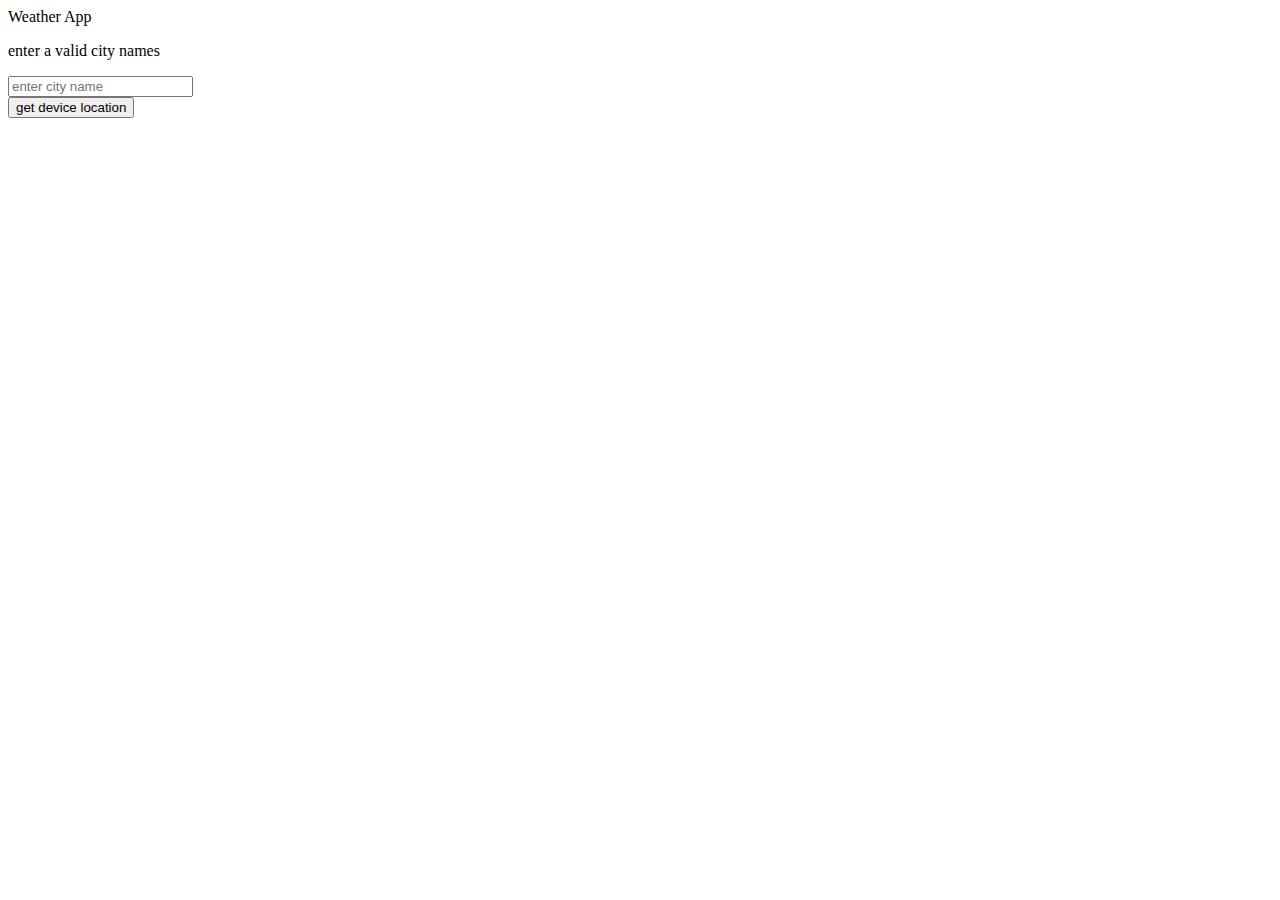
==== Game/index.html @ ef31f42f "initial html" ====
<!DOCTYPE html>
<html lang="en">
<head>
    <meta charset="UTF-8">
    <meta http-equiv="X-UA-Compatible" content="IE=edge">
    <meta name="viewport" content="width=device-width, initial-scale=1.0">
    <link rel="stylesheet" href="style.css">
    <script src="script.js"></script>
    <title>Weather App</title>
</head>
<body>
    <div class="wrapper">
        <header>
            <i class="bx bx-left-arrow-alt"></i>Weather App</header>
            <section class="input-part">
                <p class="info-txt">enter a valid city names</p>
                <input type="text" placeholder="enter city name" spellcheck="false">
                <div class="separator"></div>
                <button>get device location</button>
            </section>
    </div>
    
</body>
</html>
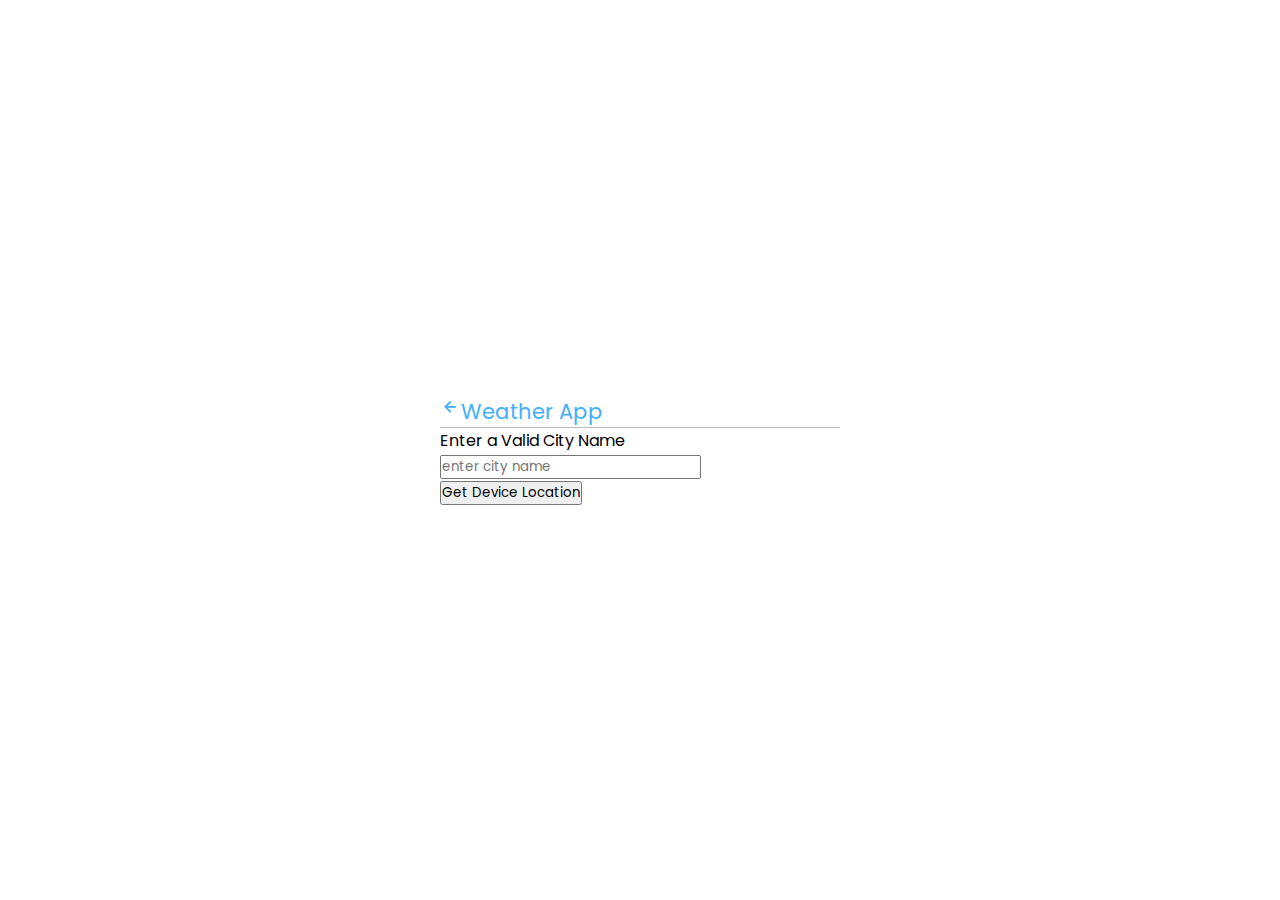
==== commit 0a057c19: "icon added" ====
--- a/Game/index.html
+++ b/Game/index.html
@@ -7,18 +7,19 @@
     <link rel="stylesheet" href="style.css">
     <script src="script.js"></script>
     <title>Weather App</title>
+    <link rel="stylesheet" href="https://unpkg.com/boxicons@latest/css/boxicons.min.css">
 </head>
 <body>
     <div class="wrapper">
         <header>
             <i class="bx bx-left-arrow-alt"></i>Weather App</header>
             <section class="input-part">
-                <p class="info-txt">enter a valid city names</p>
+                <p class="info-txt">Enter a Valid City Name</p>
                 <input type="text" placeholder="enter city name" spellcheck="false">
                 <div class="separator"></div>
-                <button>get device location</button>
+                <button>Get Device Location</button>
             </section>
     </div>
     
 </body>
-</html>+</html> --- a/Game/style.css
+++ b/Game/style.css
@@ -0,0 +1,29 @@
+@import url('https://fonts.googleapis.com/css2?family=Poppins:wght@400;500&family=Rubik:wght@400;500;600;700&display=swap');
+*{
+    margin: 0;
+    padding: 0;
+    box-sizing: border-box;
+    font-family: 'poppins','sans-serif';
+}
+body{
+    display: flex;
+    align-items: center;
+    justify-content: center;
+    min-height: 100vh;
+}
+.wrapper{
+    background: #fff;
+    border-radius: 7px;
+    width: 400px;
+}
+.wrapper header{
+    color: #43AFFC;
+    font-size: 21px;
+    font-weight: 500
+    /* -------------------------------------------error-------------------not resolved------------------------- */
+    padding: 16px 15px;
+    border-bottom: 1px solid #bfbfbf;
+    display: flex;
+    align-item: center;
+    border-buttom: 1px solid #bfbfbf;
+}